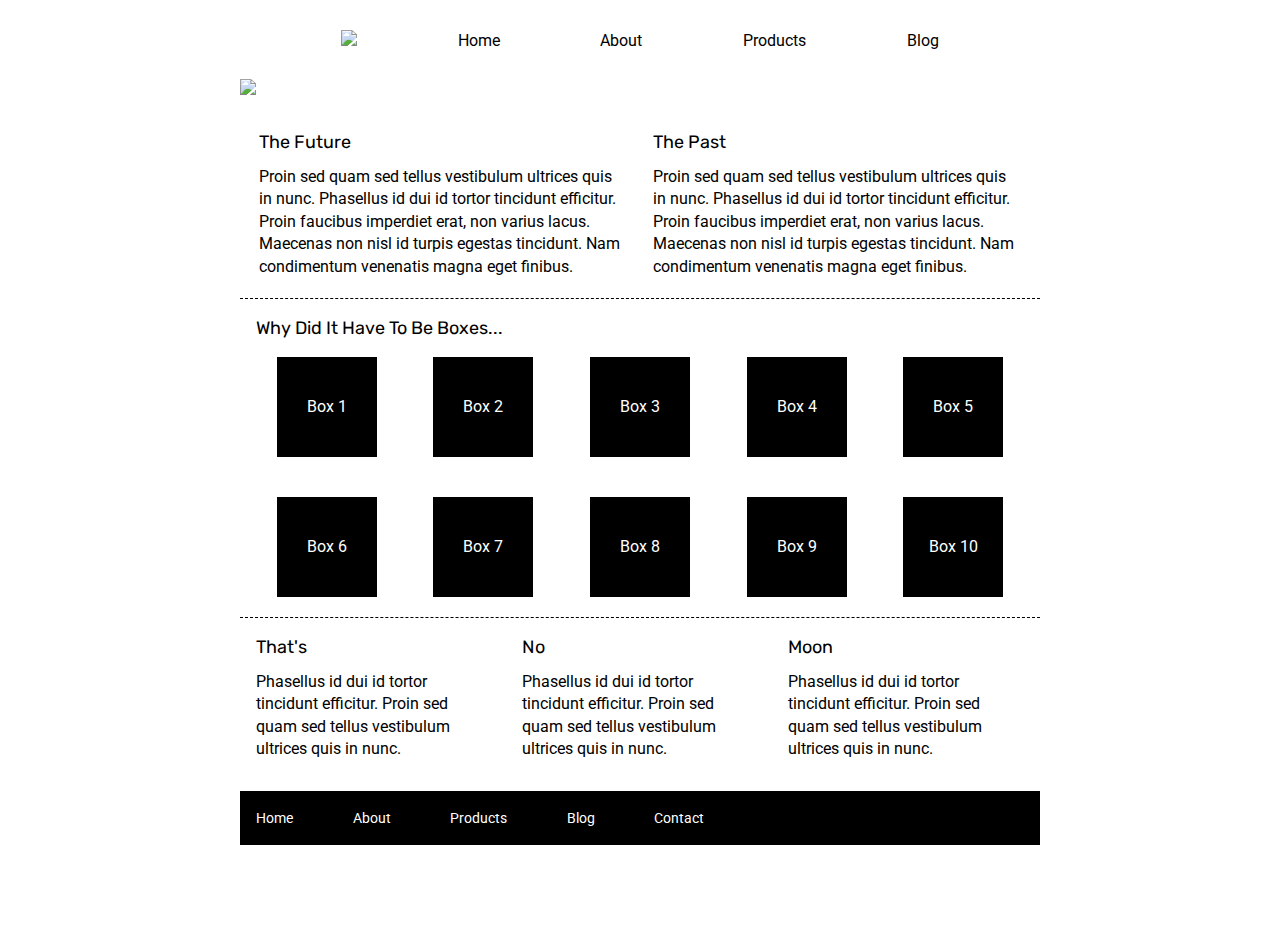
==== index.html @ 945bbc1e "added image and header" ====
<!doctype html>

<html lang="en">
<head>
  <meta charset="utf-8">

  <title>Sprint Challenge - Home</title>

  <link href="https://fonts.googleapis.com/css?family=Roboto|Rubik" rel="stylesheet">
  <link rel="stylesheet" href="css/index.css">

</head>

<body>
    <div class="container">
        <nav>
            <img src="img/lambda-black.png">
            <a>Home</a>
            <a>About</a>
            <a>Products</a>
            <a>Blog</a>

        </nav>

        <img class="jumbo" src="img/jumbo.jpg">
   
        <section class="top-content">
            <div class="text-container">
                <h2>The Future</h2>
                <p>Proin sed quam sed tellus vestibulum ultrices quis in nunc. Phasellus id dui id tortor tincidunt efficitur. Proin faucibus imperdiet erat, non varius lacus. Maecenas non nisl id turpis egestas tincidunt. Nam condimentum venenatis magna eget finibus.</p>
            </div>
            <div class="text-container">
                <h2>The Past</h2>
                <p>Proin sed quam sed tellus vestibulum ultrices quis in nunc. Phasellus id dui id tortor tincidunt efficitur. Proin faucibus imperdiet erat, non varius lacus. Maecenas non nisl id turpis egestas tincidunt. Nam condimentum venenatis magna eget finibus.</p>
            </div>
        </section>
        
        <section class="middle-content">
        
            <h2>Why Did It Have To Be Boxes...</h2>
            
            <div class="boxes">
                <div class="box">Box 1</div>
                <div class="box">Box 2</div>
                <div class="box">Box 3</div>
                <div class="box">Box 4</div>
                <div class="box">Box 5</div>
                <div class="box">Box 6</div>
                <div class="box">Box 7</div>
                <div class="box">Box 8</div>
                <div class="box">Box 9</div>
                <div class="box">Box 10</div>
            </div>
        
        </section>

        <section class="bottom-content">

            <div class="text-container">
                <h2>That's</h2>
                <p>Phasellus id dui id tortor tincidunt efficitur. Proin sed quam sed tellus vestibulum ultrices quis in nunc.</p>
            </div>
            <div class="text-container">
                <h2>No</h2>
                <p>Phasellus id dui id tortor tincidunt efficitur. Proin sed quam sed tellus vestibulum ultrices quis in nunc.</p>
            </div>
            <div class="text-container">
                <h2>Moon</h2>
                <p>Phasellus id dui id tortor tincidunt efficitur. Proin sed quam sed tellus vestibulum ultrices quis in nunc.</p>
            </div>

        </section>
        
        <footer>
            <nav>
                <a href="#">Home</a>
                <a href="#">About</a>
                <a href="#">Products</a>
                <a href="#">Blog</a>
                <a href="#">Contact</a>
            </nav>
        </footer>
    </div><!-- container -->        
</body>
</html>
---- css/index.css ----
/* http://meyerweb.com/eric/tools/css/reset/ 
   v2.0 | 20110126
   License: none (public domain)
*/

html, body, div, span, applet, object, iframe,
h1, h2, h3, h4, h5, h6, p, blockquote, pre,
a, abbr, acronym, address, big, cite, code,
del, dfn, em, img, ins, kbd, q, s, samp,
small, strike, strong, sub, sup, tt, var,
b, u, i, center,
dl, dt, dd, ol, ul, li,
fieldset, form, label, legend,
table, caption, tbody, tfoot, thead, tr, th, td,
article, aside, canvas, details, embed, 
figure, figcaption, footer, header, hgroup, 
menu, nav, output, ruby, section, summary,
time, mark, audio, video {
	margin: 0;
	padding: 0;
	border: 0;
	font-size: 100%;
	font: inherit;
	vertical-align: baseline;
}
/* HTML5 display-role reset for older browsers */
article, aside, details, figcaption, figure, 
footer, header, hgroup, menu, nav, section {
	display: block;
}
body {
	line-height: 1;
}
ol, ul {
	list-style: none;
}
blockquote, q {
	quotes: none;
}
blockquote:before, blockquote:after,
q:before, q:after {
	content: '';
	content: none;
}
table {
	border-collapse: collapse;
	border-spacing: 0;
}

* {
    box-sizing: border-box;
}

html, body {
    height: 100%;
    font-family: 'Roboto', sans-serif;
}

h1, h2, h3, h4, h5 {
    font-size: 18px;
    margin-bottom: 15px;
    font-family: 'Rubik', sans-serif;
}

p {
    line-height: 1.4;
}

.container {
    width: 800px;
    margin: 0 auto;
}

.top-content {
    display: flex;
    flex-wrap: wrap;
    justify-content: space-evenly;
    margin-bottom: 20px;
    border-bottom: 1px dashed black;
}

.top-content .text-container {
    width: 48%;
    padding: 0 1%;
    padding-bottom: 20px;  
}

.middle-content {
    margin-bottom: 20px;
    border-bottom: 1px dashed black;
}

.middle-content h2 {
    padding: 0 2%;
    margin-bottom: 0;
}

.middle-content .boxes {
    display: flex;
    flex-wrap: wrap;
    justify-content: space-evenly;
}

.middle-content .boxes .box {
    width: 12.5%;
    height: 100px;
    background: black;
    margin: 20px 2.5%;
    color: white;
    display: flex;
    align-items: center;
    justify-content: center;
}

.bottom-content {
    display: flex;
    margin: 0 2% 20px;
    justify-content: space-around;
}

.bottom-content .text-container {
    padding-right: 4%;
}

.bottom-content .text-container:last-child {
    padding-right: 0;
}

footer {
    width: 100%;
    background: black;
}

footer nav {
    width: 60%;
    display: flex;
    justify-content: space-between;
    align-items: center;
    padding: 20px 2%;
    font-size: 14px;
}

footer nav a {
    color: white;
    text-decoration: none;
}
nav {
    display:flex;
    justify-content: space-evenly;
    
}
nav{
    margin-bottom: 30px;
    margin-top:30px;
    align-items:baseline;
}
.jumbo{
    margin-bottom: 35px;
}
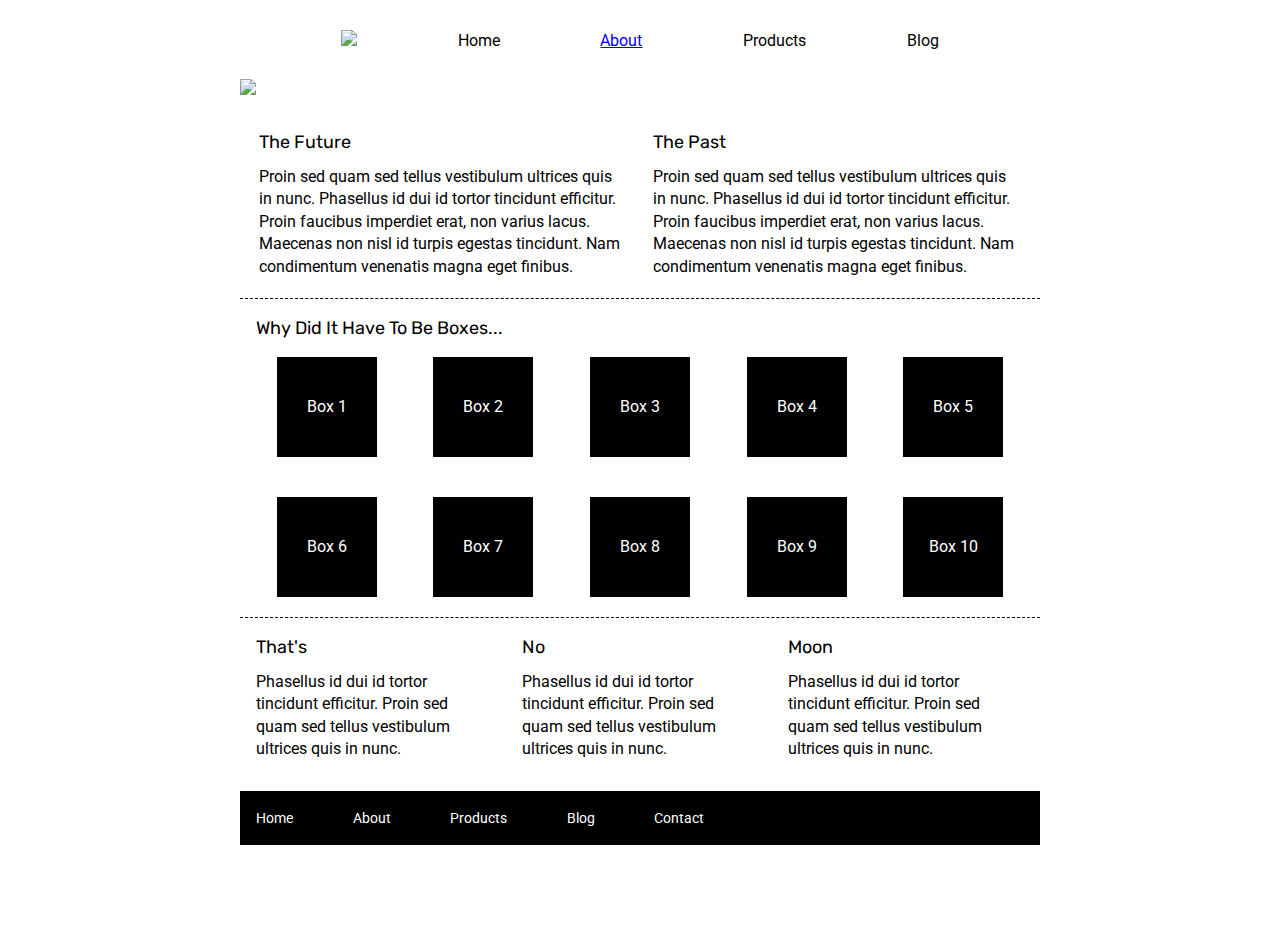
==== commit 11b72170: "added about link" ====
--- a/index.html
+++ b/index.html
@@ -16,7 +16,7 @@
         <nav>
             <img src="img/lambda-black.png">
             <a>Home</a>
-            <a>About</a>
+            <a href="about.html">About</a>
             <a>Products</a>
             <a>Blog</a>
 
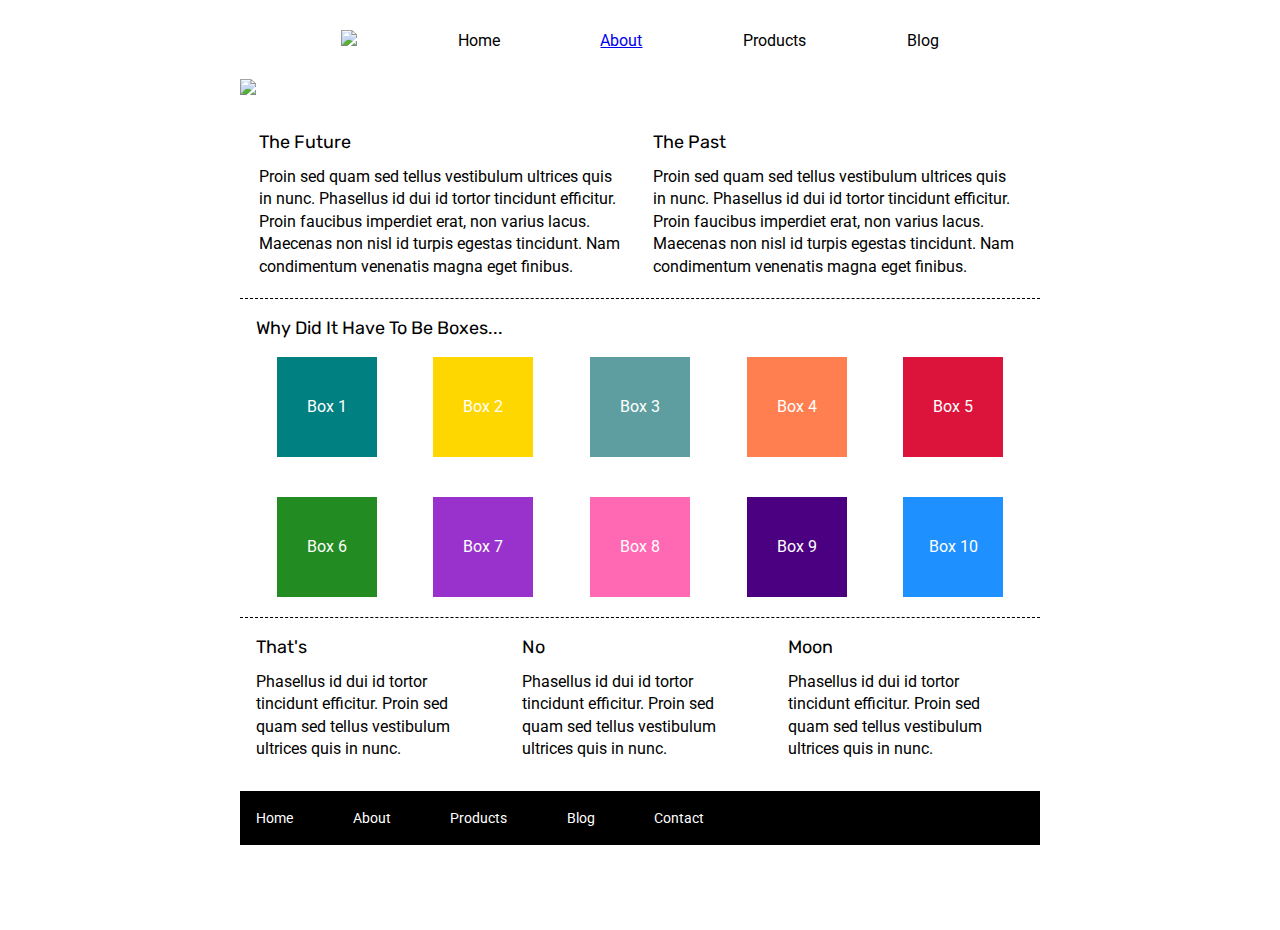
==== commit 6f893654: "colors added" ====
--- a/index.html
+++ b/index.html
@@ -40,16 +40,16 @@
             <h2>Why Did It Have To Be Boxes...</h2>
             
             <div class="boxes">
-                <div class="box">Box 1</div>
-                <div class="box">Box 2</div>
-                <div class="box">Box 3</div>
-                <div class="box">Box 4</div>
-                <div class="box">Box 5</div>
-                <div class="box">Box 6</div>
-                <div class="box">Box 7</div>
-                <div class="box">Box 8</div>
-                <div class="box">Box 9</div>
-                <div class="box">Box 10</div>
+                <div class="box box1">Box 1</div>
+                <div class="box box2">Box 2</div>
+                <div class="box box3">Box 3</div>
+                <div class="box box4">Box 4</div>
+                <div class="box box5">Box 5</div>
+                <div class="box box6">Box 6</div>
+                <div class="box box7">Box 7</div>
+                <div class="box box8">Box 8</div>
+                <div class="box box9">Box 9</div>
+                <div class="box box10">Box 10</div>
             </div>
         
         </section>
--- a/css/index.css
+++ b/css/index.css
@@ -156,4 +156,34 @@
 }
 .jumbo{
     margin-bottom: 35px;
-}+}
+.box1{
+    background:teal !important;
+}
+.box2{
+    background:gold !important;
+}
+.box3{
+    background:cadetblue !important;
+}
+.box4{
+    background:coral!important;
+}
+.box5{
+    background:crimson !important;
+}
+.box6{
+    background:forestgreen !important;
+}
+.box7{
+    background: darkorchid!important;
+}
+.box8{
+    background:hotpink !important;
+}
+.box9{
+    background:indigo!important;
+}
+.box10{
+    background:dodgerblue!important;
+}
